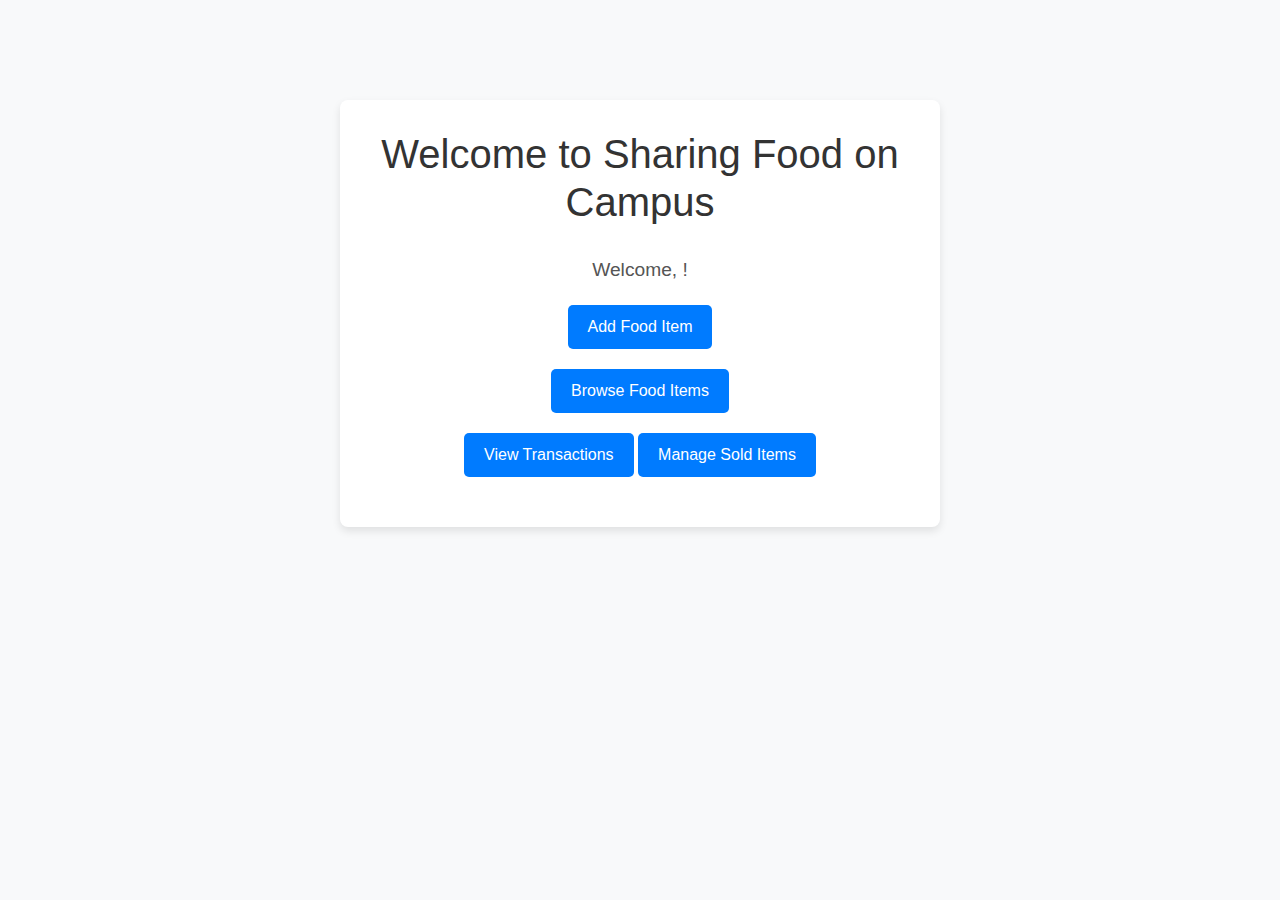
==== sharing-food/src/main/resources/templates/index.html @ f97a3c7b "version_1.0" ====
<!DOCTYPE html>
<html xmlns:th="http://www.thymeleaf.org">
<head>
    <title>Sharing Food on Campus</title>
    <link rel="stylesheet" href="https://cdn.jsdelivr.net/npm/bootstrap@5.3.0/dist/css/bootstrap.min.css">
    <style>
        body {
            font-family: 'Arial', sans-serif;
            background-color: #f8f9fa; /* 使用淺灰色背景讓頁面柔和 */
        }
        .container {
            margin-top: 100px;
            padding: 30px;
            background-color: #ffffff;
            border-radius: 8px;
            box-shadow: 0 4px 8px rgba(0, 0, 0, 0.1);
            text-align: center; /* 置中對齊 */
            max-width: 600px;
            margin-left: auto;
            margin-right: auto;
        }
        h1 {
            color: #333;
            margin-bottom: 30px;
        }
        p {
            font-size: 1.2rem;
            margin-bottom: 20px;
            color: #555;
        }
        .btn {
            display: inline-block;
            padding: 10px 20px;
            margin-bottom: 20px;
            font-size: 1rem;
            color: #fff;
            text-decoration: none;
            border-radius: 5px;
            transition: background-color 0.3s;
        }
        .btn-primary {
            background-color: #007bff;
            border: none;
        }
        .btn-primary:hover {
            background-color: #0056b3;
        }
    </style>
</head>
<body>
    <div class="container">
        <h1>Welcome to Sharing Food on Campus</h1>

        <div th:if="${loggedInCustomer}">
            <p>Welcome, <span th:text="${loggedInCustomer.name}"></span>!</p>
            
            <!-- Add Food Button -->
            <a href="/food-items/add" class="btn btn-primary">Add Food Item</a><br>
        </div>

        <!-- Browse Food Items and View Transactions Buttons -->
        <a href="/food-items" th:href="@{/food-items}" class="btn btn-primary">Browse Food Items</a><br>
        <a href="/transactions/customer" th:href="@{/transactions/customer}" class="btn btn-primary">View Transactions</a>
		<a href="/transactions/seller" th:href="@{/transactions/seller}" class="btn btn-primary">Manage Sold Items</a>
    </div>
</body>
</html>
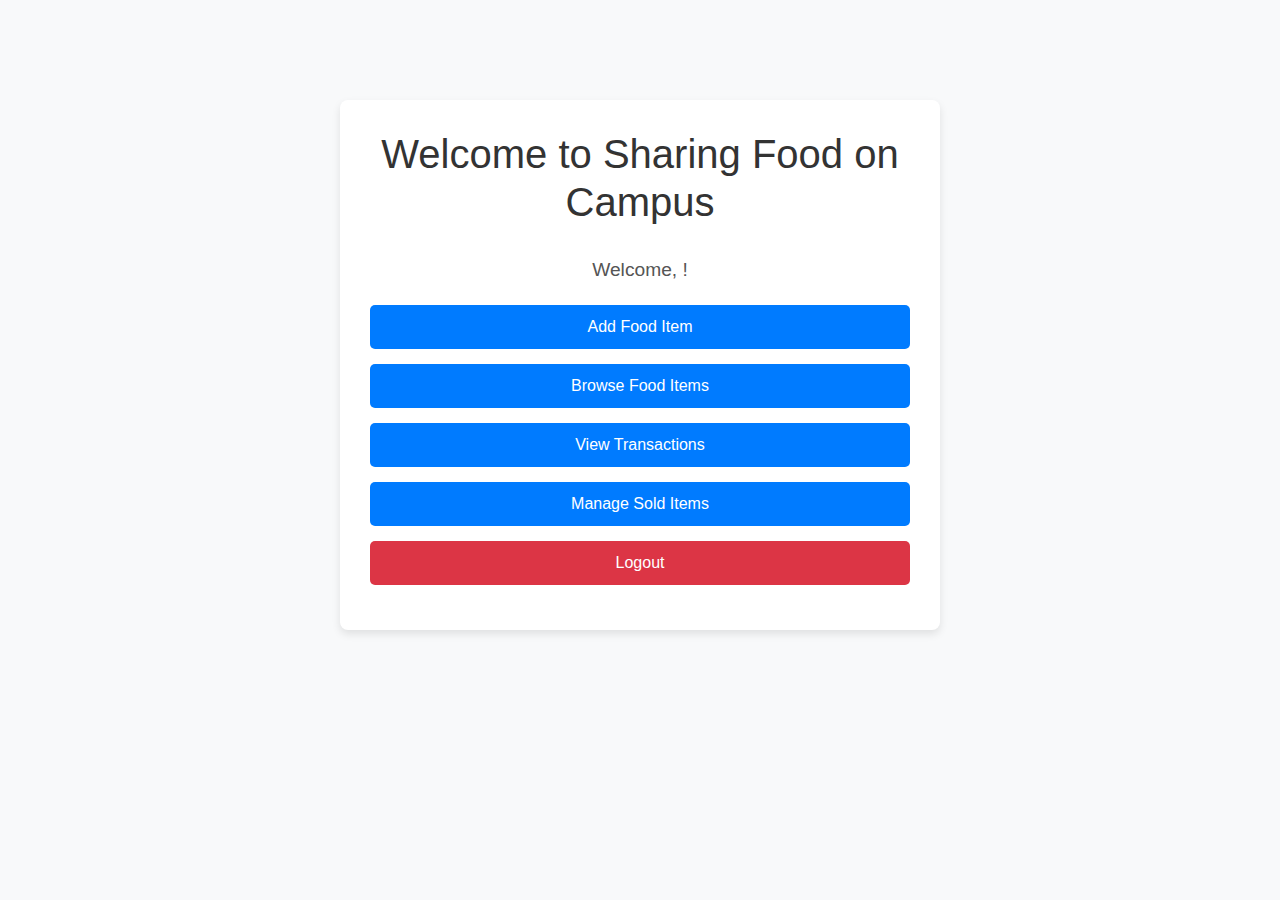
==== commit ba24b525: "version_2.1" ====
--- a/sharing-food/src/main/resources/templates/index.html
+++ b/sharing-food/src/main/resources/templates/index.html
@@ -29,9 +29,10 @@
             color: #555;
         }
         .btn {
-            display: inline-block;
+            display: block; /* 垂直排列按鈕 */
+            width: 100%; /* 按鈕寬度填滿 */
             padding: 10px 20px;
-            margin-bottom: 20px;
+            margin-bottom: 15px; /* 按鈕間距 */
             font-size: 1rem;
             color: #fff;
             text-decoration: none;
@@ -45,6 +46,13 @@
         .btn-primary:hover {
             background-color: #0056b3;
         }
+        .btn-danger {
+            background-color: #dc3545;
+            border: none;
+        }
+        .btn-danger:hover {
+            background-color: #b02a37;
+        }
     </style>
 </head>
 <body>
@@ -54,14 +62,13 @@
         <div th:if="${loggedInCustomer}">
             <p>Welcome, <span th:text="${loggedInCustomer.name}"></span>!</p>
             
-            <!-- Add Food Button -->
-            <a href="/food-items/add" class="btn btn-primary">Add Food Item</a><br>
+            <!-- 垂直排列按鈕 -->
+            <a href="/food-items/add" class="btn btn-primary">Add Food Item</a>
+            <a href="/food-items" th:href="@{/food-items}" class="btn btn-primary">Browse Food Items</a>
+            <a href="/transactions/customer" th:href="@{/transactions/customer}" class="btn btn-primary">View Transactions</a>
+            <a href="/transactions/seller" th:href="@{/transactions/seller}" class="btn btn-primary">Manage Sold Items</a>
+            <a href="/logout" class="btn btn-danger">Logout</a>
         </div>
-
-        <!-- Browse Food Items and View Transactions Buttons -->
-        <a href="/food-items" th:href="@{/food-items}" class="btn btn-primary">Browse Food Items</a><br>
-        <a href="/transactions/customer" th:href="@{/transactions/customer}" class="btn btn-primary">View Transactions</a>
-		<a href="/transactions/seller" th:href="@{/transactions/seller}" class="btn btn-primary">Manage Sold Items</a>
     </div>
 </body>
 </html>
